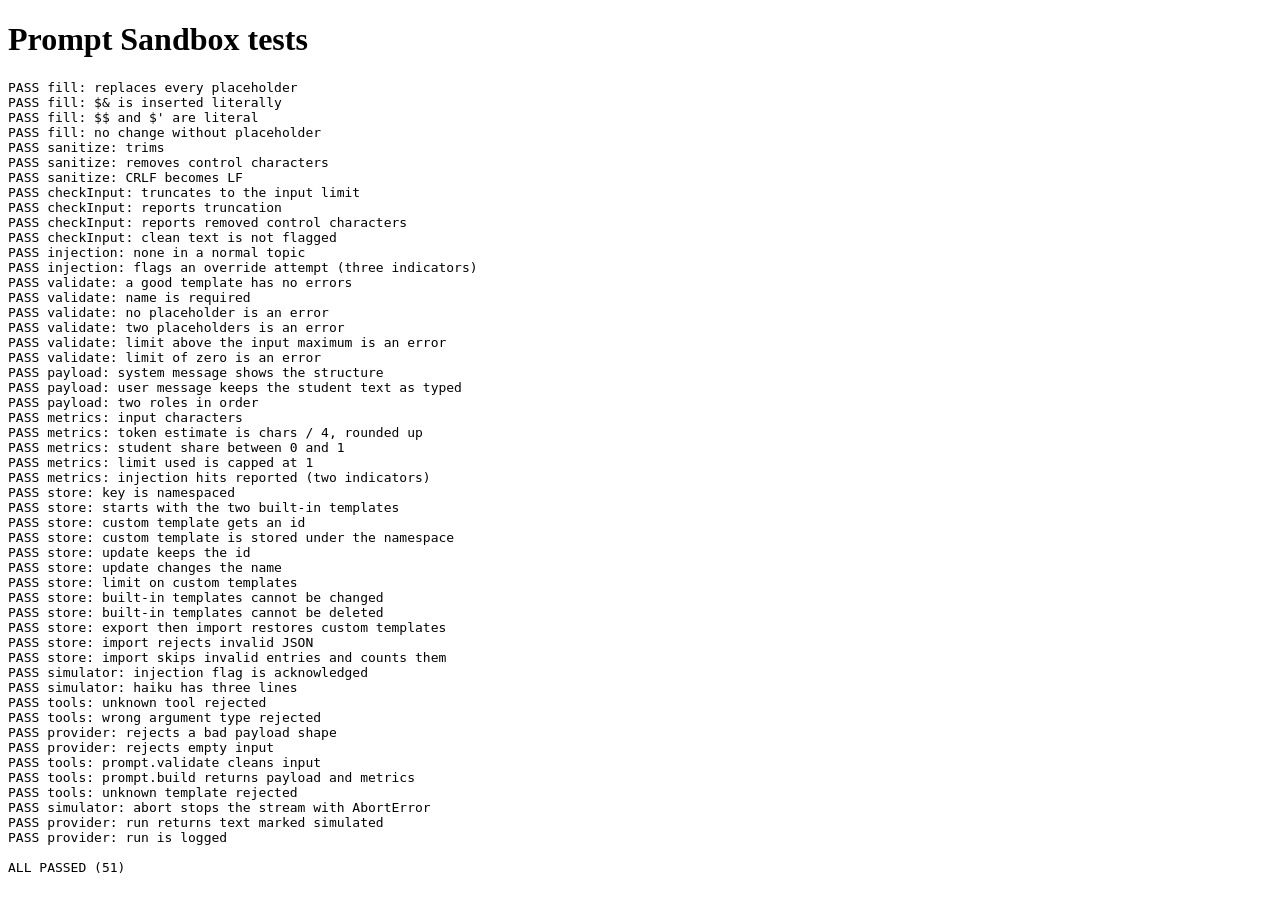
==== tests/index.html @ 8f79895b "Prompt Sandbox: classroom sandbox for prompt templates Shows how a teacher's template and a student'" ====
<!DOCTYPE html>
<html lang="en">
<head>
  <meta charset="UTF-8">
  <meta name="viewport" content="width=device-width, initial-scale=1">
  <title>Prompt Sandbox tests</title>
</head>
<body>
  <h1>Prompt Sandbox tests</h1>
  <pre id="results">running...</pre>

  <script src="../js/config.js"></script>
  <script src="../js/util/storage.js"></script>
  <script src="../js/core/prompt.js"></script>
  <script src="../js/core/templates.js"></script>
  <script src="../js/core/simulator.js"></script>
  <script src="../js/core/provider.js"></script>
  <script src="../js/core/log.js"></script>
  <script src="../js/core/tools.js"></script>
  <script src="tests.js"></script>
</body>
</html>
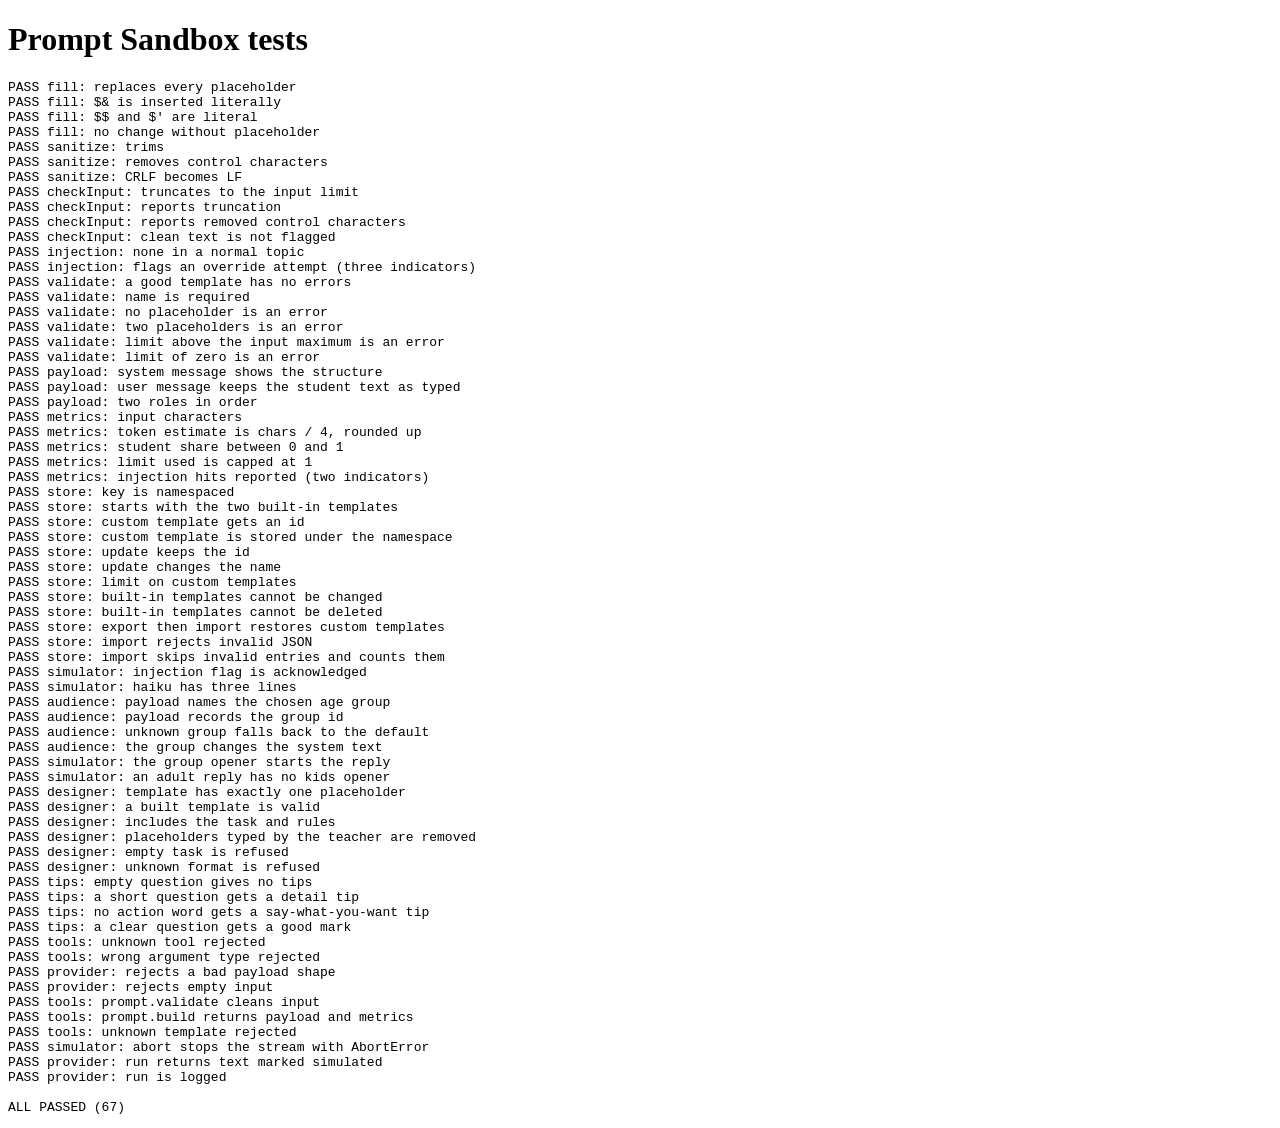
==== commit 0a6e217a: "Age groups, prompt designer and question tips Teachers and students can choose an age group (4-6, 7-" ====
--- a/tests/index.html
+++ b/tests/index.html
@@ -17,6 +17,8 @@
   <script src="../js/core/provider.js"></script>
   <script src="../js/core/log.js"></script>
   <script src="../js/core/tools.js"></script>
+  <script src="../js/core/designer.js"></script>
+  <script src="../js/core/tips.js"></script>
   <script src="tests.js"></script>
 </body>
 </html>
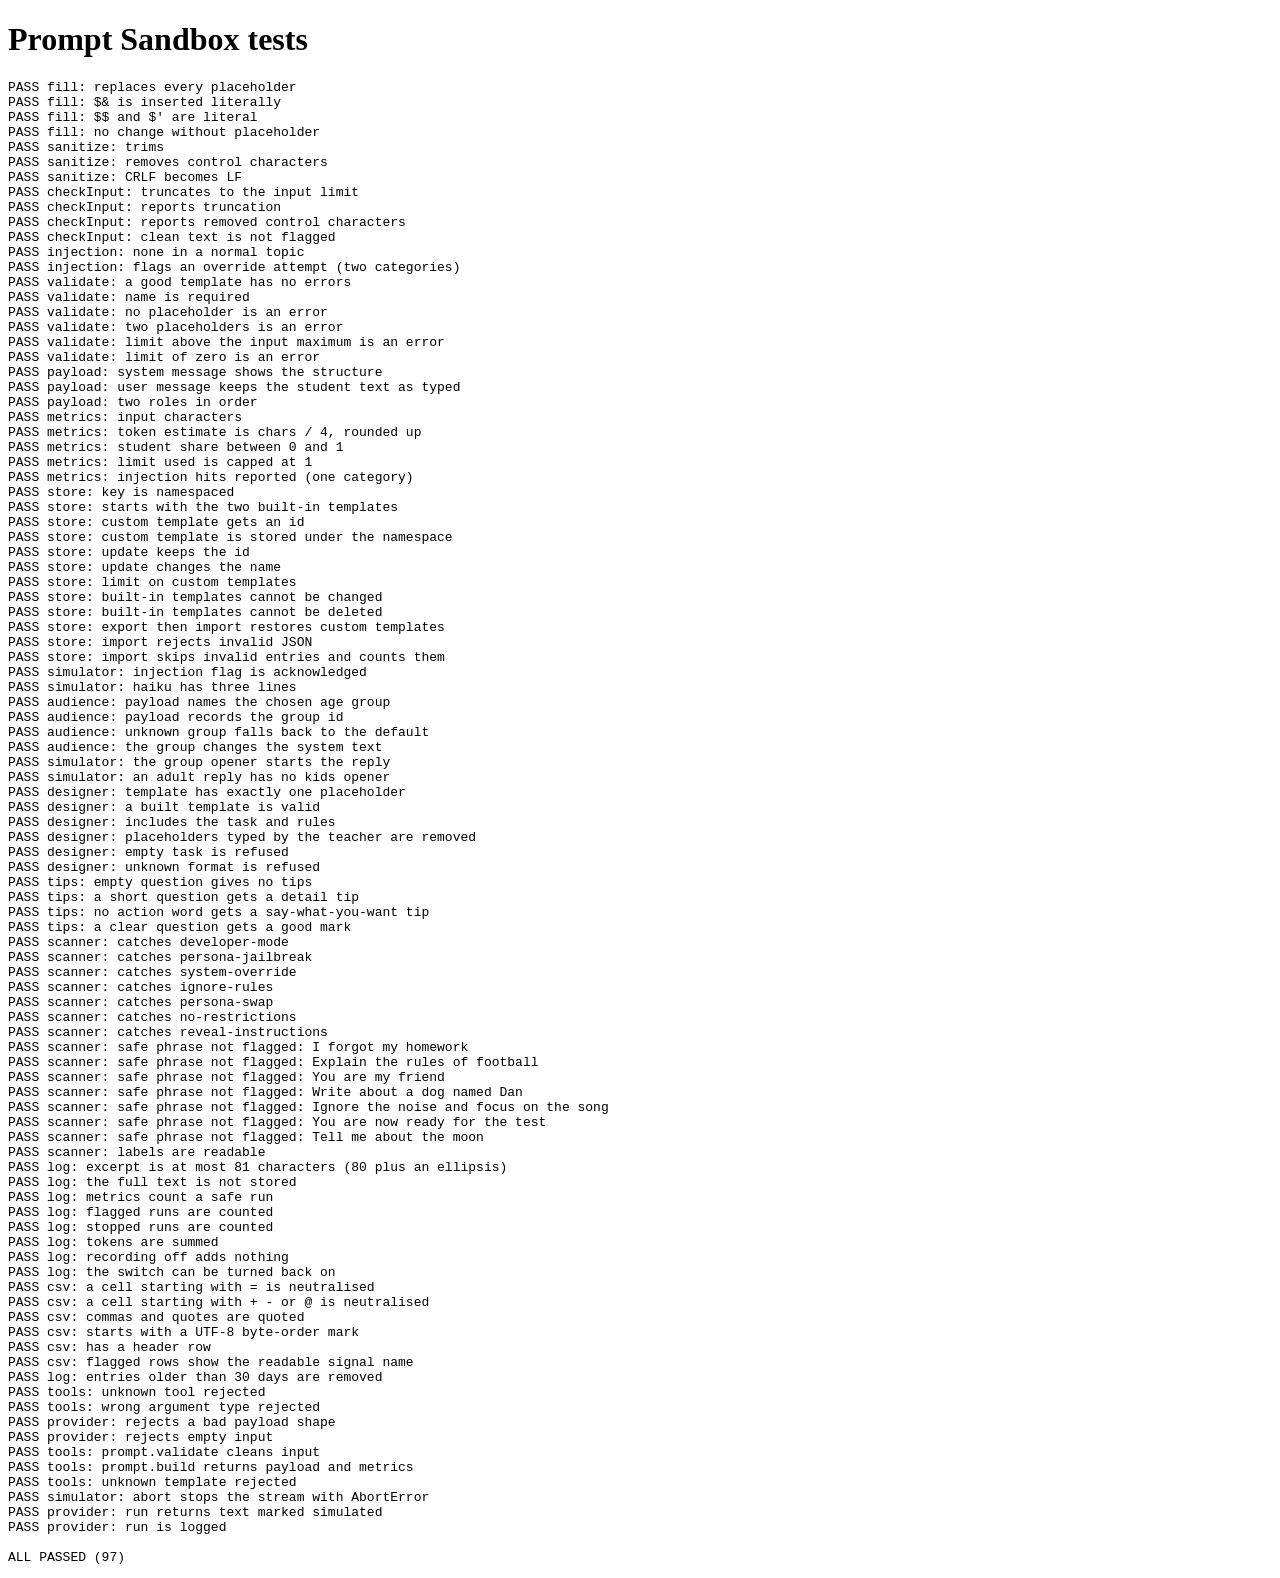
==== commit b4f3f69a: "Security log, spreadsheet export and expanded scanner Each run is recorded locally with a short exce" ====
--- a/tests/index.html
+++ b/tests/index.html
@@ -11,6 +11,7 @@
 
   <script src="../js/config.js"></script>
   <script src="../js/util/storage.js"></script>
+  <script src="../js/core/scanner.js"></script>
   <script src="../js/core/prompt.js"></script>
   <script src="../js/core/templates.js"></script>
   <script src="../js/core/simulator.js"></script>
